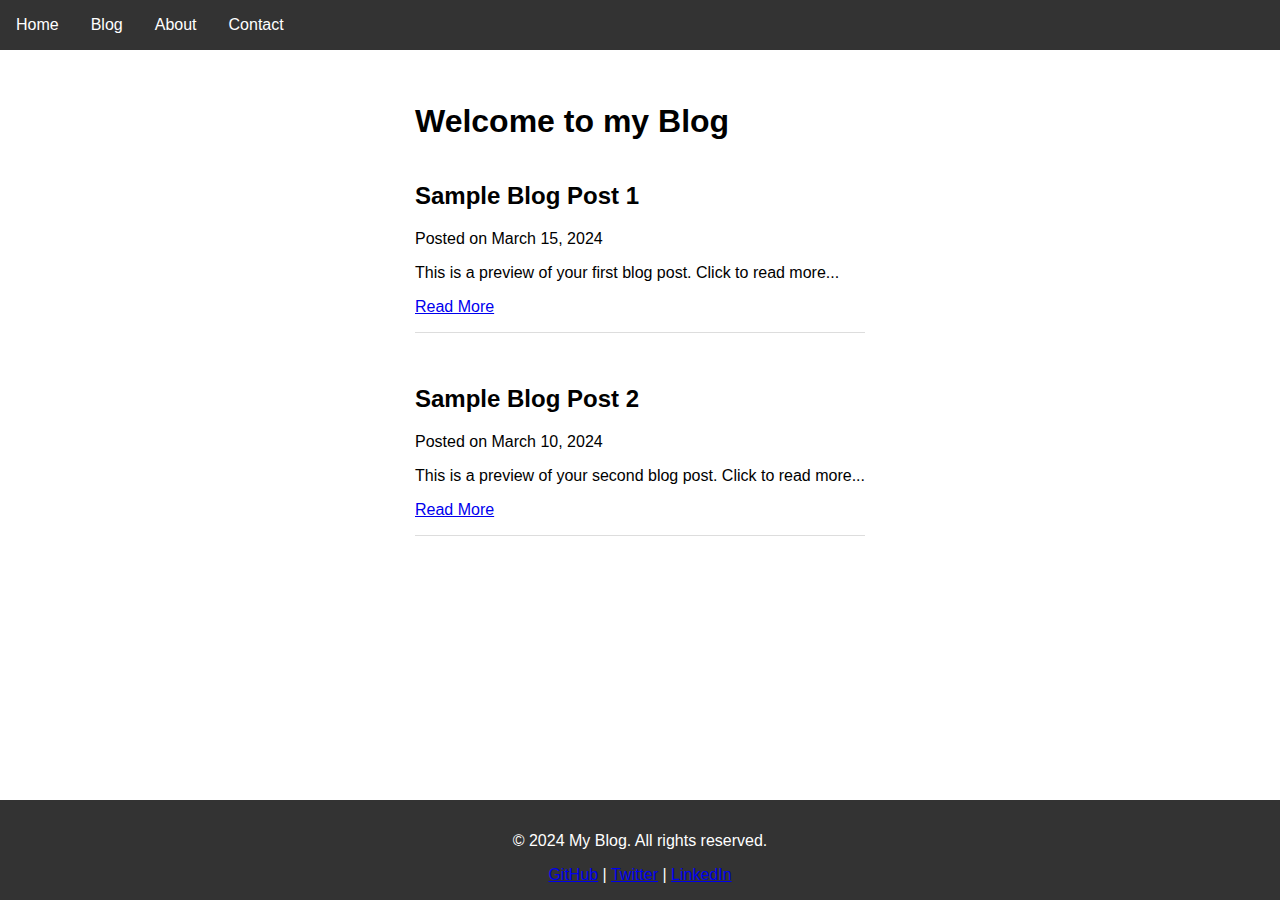
==== index.html @ 2b57124a "basic structure" ====
<!DOCTYPE html>
<html lang="en">
<head>
    <meta charset="UTF-8">
    <meta name="viewport" content="width=device-width, initial-scale=1.0">
    <title>My Blog</title>
    <link rel="stylesheet" href="styles.css">
</head>
<body>
    <nav>
        <ul>
            <li><a href="index.html">Home</a></li>
            <li><a href="blog.html">Blog</a></li>
            <li><a href="about.html">About</a></li>
            <li><a href="contact.html">Contact</a></li>
        </ul>
    </nav>

    <main>
        <h1>Welcome to my Blog</h1>
        
        <section class="blog-posts">
            <article class="post-preview">
                <h2>Sample Blog Post 1</h2>
                <p class="post-date">Posted on March 15, 2024</p>
                <p>This is a preview of your first blog post. Click to read more...</p>
                <a href="posts/post1.html">Read More</a>
            </article>

            <article class="post-preview">
                <h2>Sample Blog Post 2</h2>
                <p class="post-date">Posted on March 10, 2024</p>
                <p>This is a preview of your second blog post. Click to read more...</p>
                <a href="posts/post2.html">Read More</a>
            </article>
        </section>
    </main>

    <footer>
        <p>&copy; 2024 My Blog. All rights reserved.</p>
        <div class="social-links">
            <a href="https://github.com/yourusername">GitHub</a> |
            <a href="https://twitter.com/yourusername">Twitter</a> |
            <a href="https://linkedin.com/in/yourusername">LinkedIn</a>
        </div>
    </footer>
</body>
</html>
---- styles.css ----
body {
    font-family: Arial, sans-serif;
    margin: 0;
    padding: 0;
    min-height: 100vh;
    display: flex;
    flex-direction: column;
}

nav {
    background-color: #333;
    padding: 1rem;
}

nav ul {
    list-style: none;
    padding: 0;
    margin: 0;
    display: flex;
    gap: 2rem;
}

nav a {
    color: white;
    text-decoration: none;
}

nav a:hover {
    color: #ddd;
}

main {
    max-width: 800px;
    margin: 0 auto;
    padding: 2rem;
    flex: 1;
}

.blog-posts {
    display: grid;
    gap: 2rem;
}

.post-preview {
    border-bottom: 1px solid #ddd;
    padding-bottom: 1rem;
}

footer {
    background-color: #333;
    color: white;
    padding: 1rem;
    text-align: center;
    margin-top: auto;
}
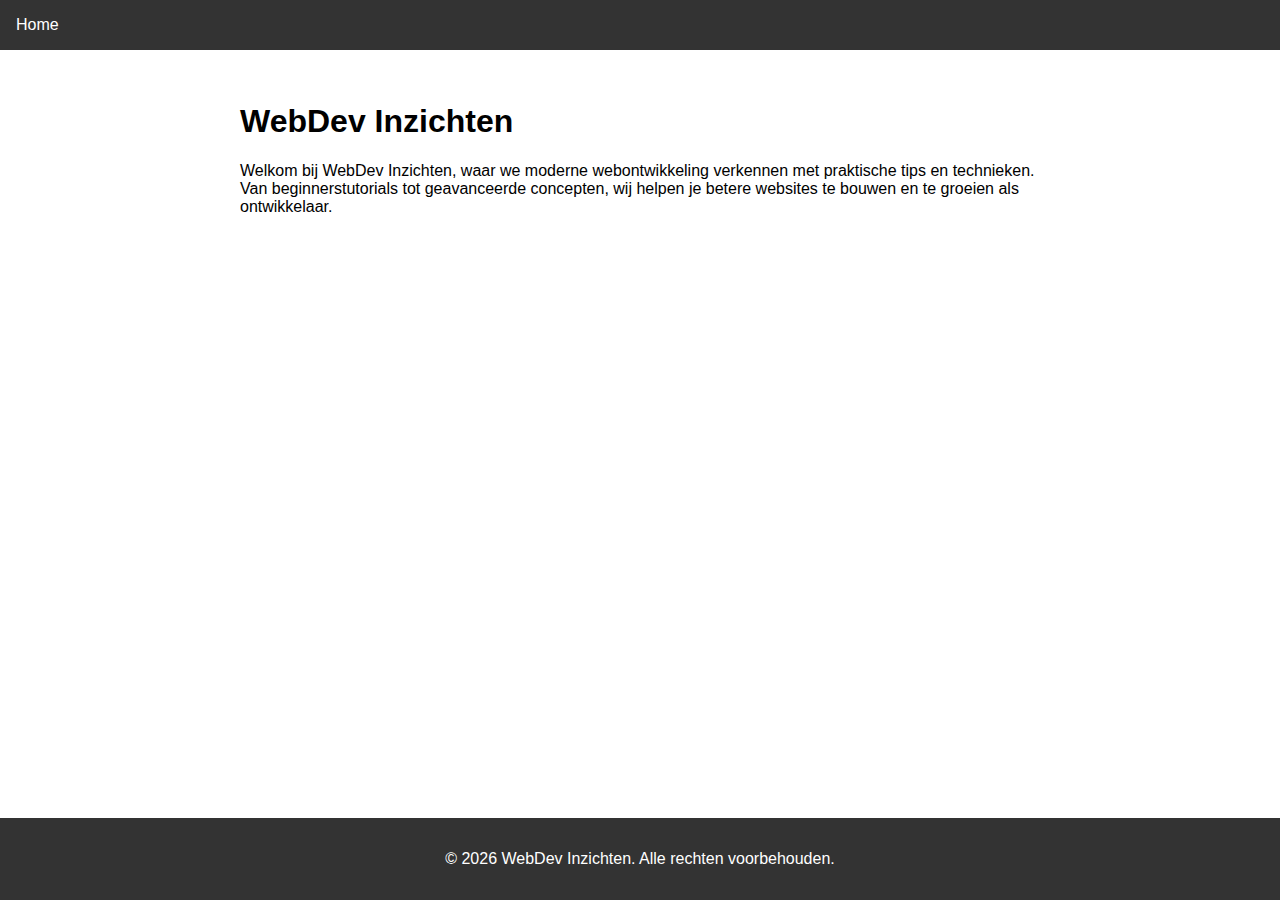
==== commit 20cdfaea: "removes nav" ====
--- a/index.html
+++ b/index.html
@@ -1,48 +1,36 @@
 <!DOCTYPE html>
-<html lang="en">
+<html lang="nl">
 <head>
     <meta charset="UTF-8">
     <meta name="viewport" content="width=device-width, initial-scale=1.0">
-    <title>My Blog</title>
+    <title>WebDev Inzichten - Modern Web Development Blog</title>
     <link rel="stylesheet" href="styles.css">
 </head>
 <body>
     <nav>
         <ul>
             <li><a href="index.html">Home</a></li>
-            <li><a href="blog.html">Blog</a></li>
-            <li><a href="about.html">About</a></li>
-            <li><a href="contact.html">Contact</a></li>
         </ul>
     </nav>
 
     <main>
-        <h1>Welcome to my Blog</h1>
+        <h1>WebDev Inzichten</h1>
+        <div class="blog-description">
+            <p>Welkom bij WebDev Inzichten, waar we moderne webontwikkeling verkennen met praktische tips en technieken. Van beginnerstutorials tot geavanceerde concepten, wij helpen je betere websites te bouwen en te groeien als ontwikkelaar.</p>
+        </div>
         
         <section class="blog-posts">
-            <article class="post-preview">
-                <h2>Sample Blog Post 1</h2>
-                <p class="post-date">Posted on March 15, 2024</p>
-                <p>This is a preview of your first blog post. Click to read more...</p>
-                <a href="posts/post1.html">Read More</a>
-            </article>
-
-            <article class="post-preview">
-                <h2>Sample Blog Post 2</h2>
-                <p class="post-date">Posted on March 10, 2024</p>
-                <p>This is a preview of your second blog post. Click to read more...</p>
-                <a href="posts/post2.html">Read More</a>
-            </article>
+            <!-- Posts worden dynamisch hier ingevoegd -->
         </section>
     </main>
 
     <footer>
-        <p>&copy; 2024 My Blog. All rights reserved.</p>
-        <div class="social-links">
-            <a href="https://github.com/yourusername">GitHub</a> |
-            <a href="https://twitter.com/yourusername">Twitter</a> |
-            <a href="https://linkedin.com/in/yourusername">LinkedIn</a>
-        </div>
+        <p>&copy; <span id="copyright-year"></span> WebDev Inzichten. Alle rechten voorbehouden.</p>
     </footer>
+
+    <script>
+        document.getElementById('copyright-year').textContent = new Date().getFullYear();
+    </script>
+    <script src="js/blog.js"></script>
 </body>
 </html>
